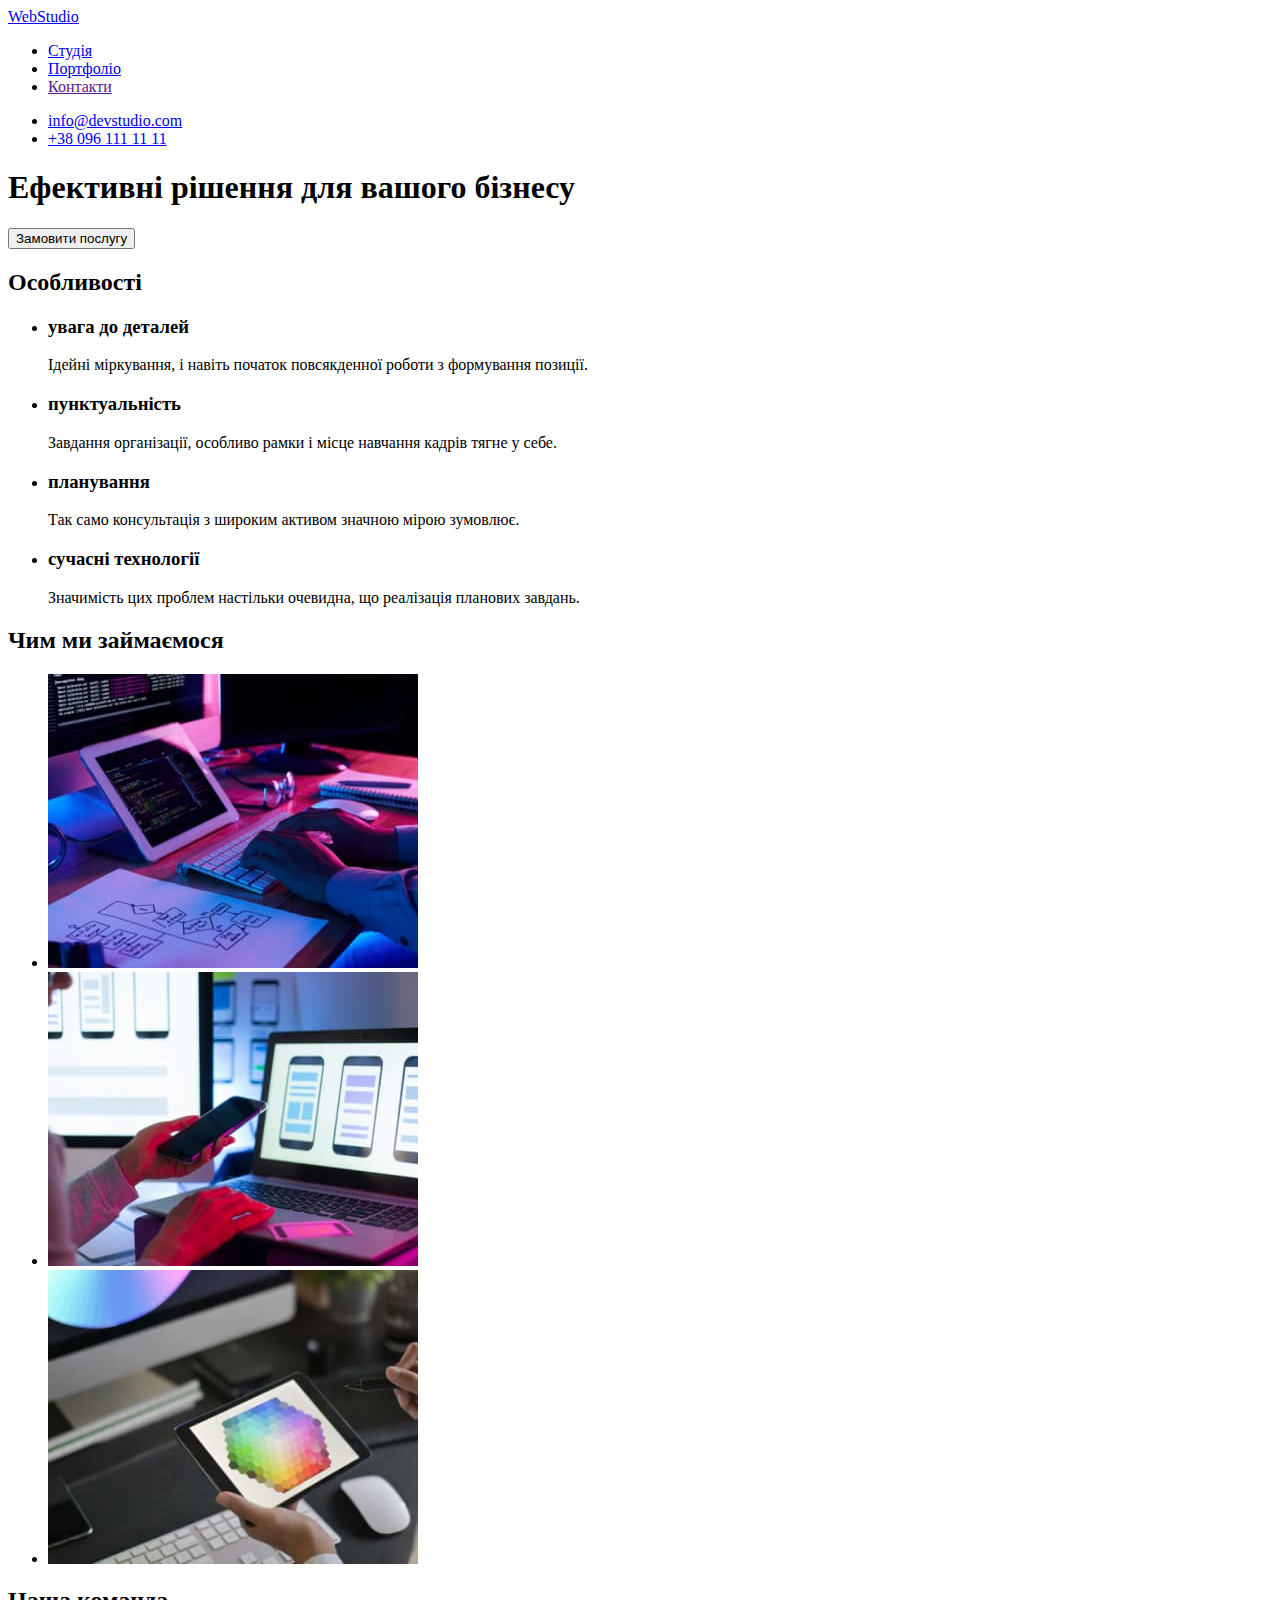
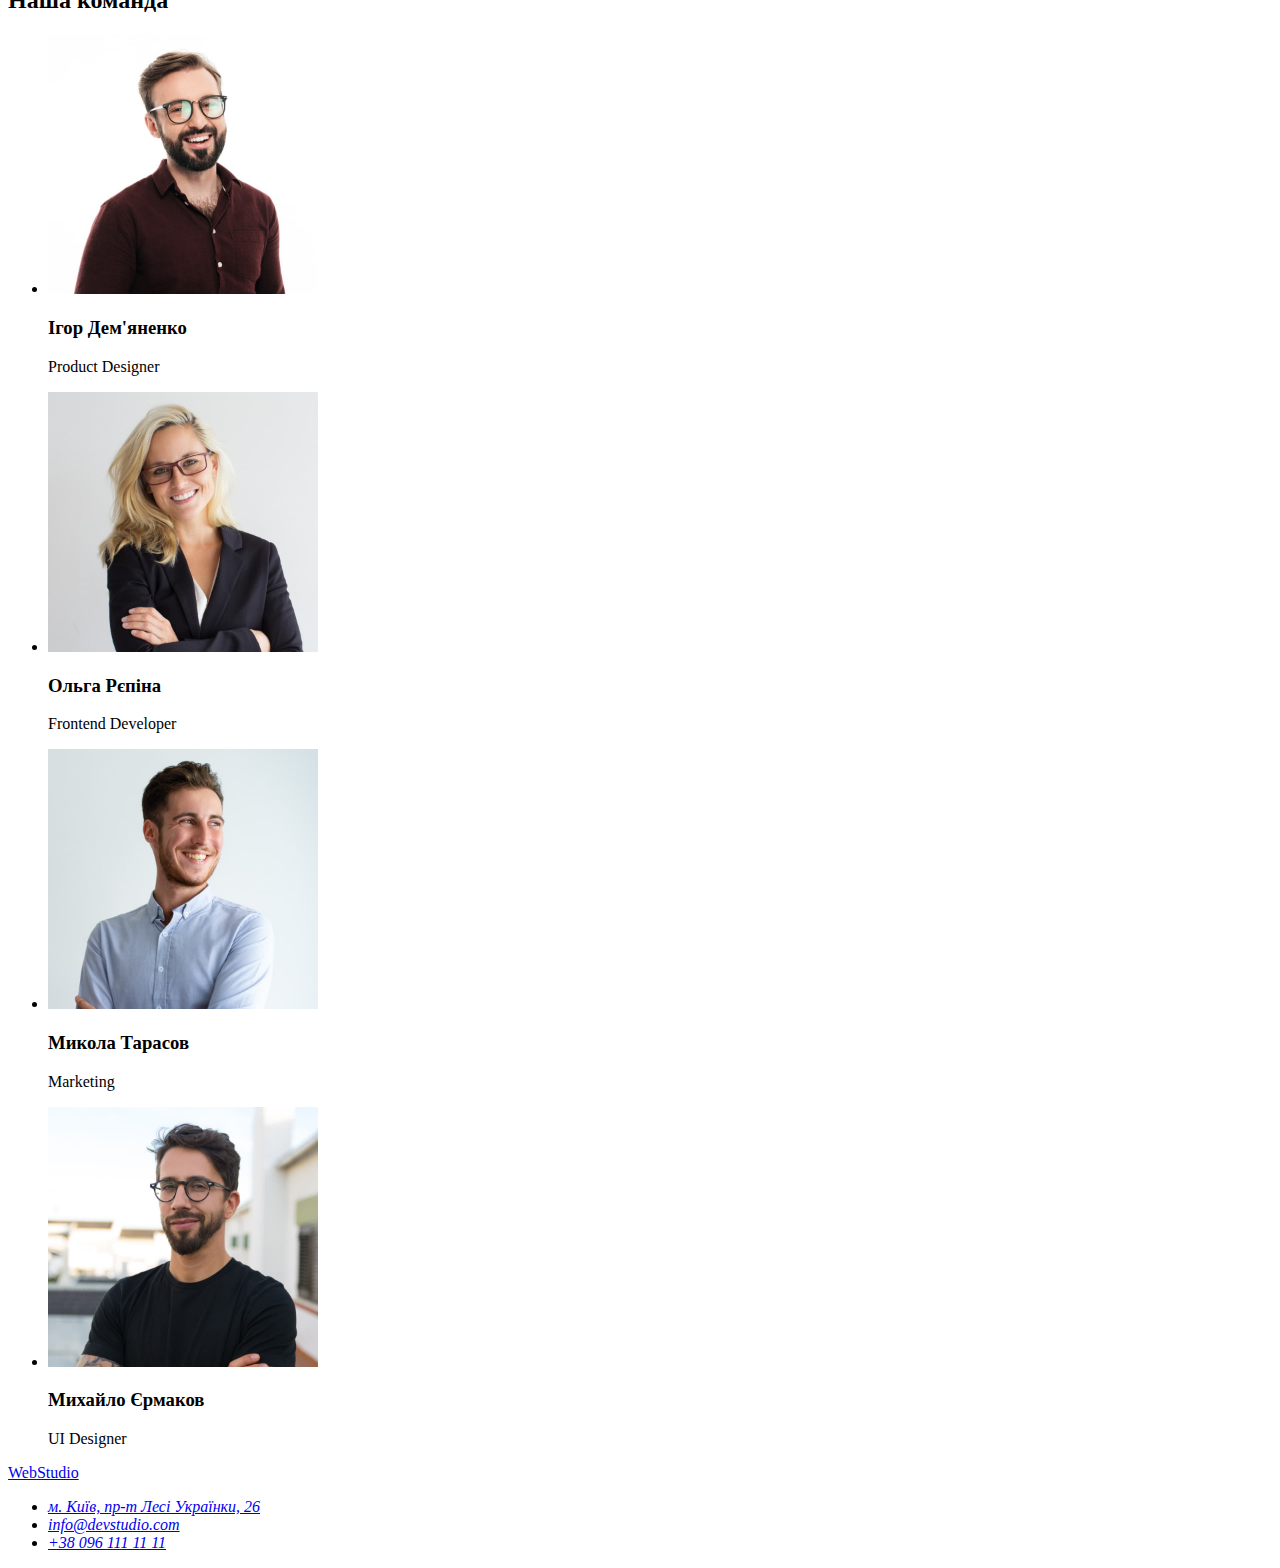
==== index.html @ 46ba3ee6 "add page portfolio" ====
<!DOCTYPE html>
<html lang="uk">
  <head>
    <meta charset="UTF-8" />
    <meta http-equiv="X-UA-Compatible" content="IE=edge" />
    <meta name="viewport" content="width=device-width, initial-scale=1.0" />
    <title>WebStudio</title>
  </head>

  <body>
    <header>
      <nav>
        <a href="./index.html">Web<span>Studio</span></a>
        <ul>
          <li>
            <a href="./index.html">Студія</a>
          </li>
          <li>
            <a href="./portfolio.html">Портфоліо</a>
          </li>
          <li>
            <a href="">Контакти</a>
          </li>
        </ul>
      </nav>
      <ul>
        <li><a href="mailto:info@devstudio.com">info@devstudio.com</a></li>
        <li><a href="tel:+380961111111">+38 096 111 11 11</a></li>
      </ul>
    </header>

    <main>
      <section>
        <h1>Ефективні рішення для вашого бізнесу</h1>
        <button type="button">Замовити послугу</button>
      </section>

      <section>
        <h2>Особливості</h2>
        <ul>
          <li>
            <h3>увага до деталей</h3>
            <p>
              Ідейні міркування, і навіть початок повсякденної роботи з
              формування позиції.
            </p>
          </li>
          <li>
            <h3>пунктуальність</h3>
            <p>
              Завдання організації, особливо рамки і місце навчання кадрів тягне
              у себе.
            </p>
          </li>
          <li>
            <h3>планування</h3>
            <p>
              Так само консультація з широким активом значною мірою зумовлює.
            </p>
          </li>
          <li>
            <h3>сучасні технології</h3>
            <p>
              Значимість цих проблем настільки очевидна, що реалізація планових
              завдань.
            </p>
          </li>
        </ul>
      </section>

      <section>
        <h2>Чим ми займаємося</h2>
        <ul>
          <li>
            <img
              src="./images/box1.jpg"
              alt="Руки на клавіатурі"
              width="370"
              height="294"
            />
          </li>
          <li>
            <img
              src="./images/box2.jpg"
              alt="Руки з телефоном біля клавіатури"
              width="370"
              height="294"
            />
          </li>
          <li>
            <img
              src="./images/box3.jpg"
              alt="Руки з планшетом"
              width="370"
              height="294"
            />
          </li>
        </ul>
      </section>

      <section>
        <h2>Наша команда</h2>
        <ul>
          <li>
            <img
              src="./images/img1.jpg"
              alt="Чоловік з бородою в окулярах"
              width="270"
              height="260"
            />
            <h3>Ігор Дем'яненко</h3>
            <p lang="en">Product Designer</p>
          </li>
          <li>
            <img
              src="./images/img2.jpg"
              alt="Жінка в окулярах"
              width="270"
              height="260"
            />
            <h3>Ольга Рєпіна</h3>
            <p lang="en">Frontend Developer</p>
          </li>
          <li>
            <img
              src="./images/img3.jpg"
              alt="Чоловік"
              width="270"
              height="260"
            />
            <h3>Микола Тарасов</h3>
            <p lang="en">Marketing</p>
          </li>
          <li>
            <img
              src="./images/img4.jpg"
              alt="Чоловік з бородою в окулярах"
              width="270"
              height="260"
            />
            <h3>Михайло Єрмаков</h3>
            <p lang="en">UI Designer</p>
          </li>
        </ul>
      </section>
    </main>

    <footer>
      <a href="./index.html">Web<span>Studio</span></a>
      <address>
        <ul>
          <li>
            <a
              href="https://goo.gl/maps/jUhiTycMhttReEfy7"
              target="_blank"
              rel="noopener noreferrer"
              >м. Київ, пр-т Лесі Українки, 26</a
            >
          </li>
          <li><a href="mailto:info@devstudio.com">info@devstudio.com</a></li>
          <li><a href="tel:+380961111111">+38 096 111 11 11</a></li>
        </ul>
      </address>
    </footer>
  </body>
</html>
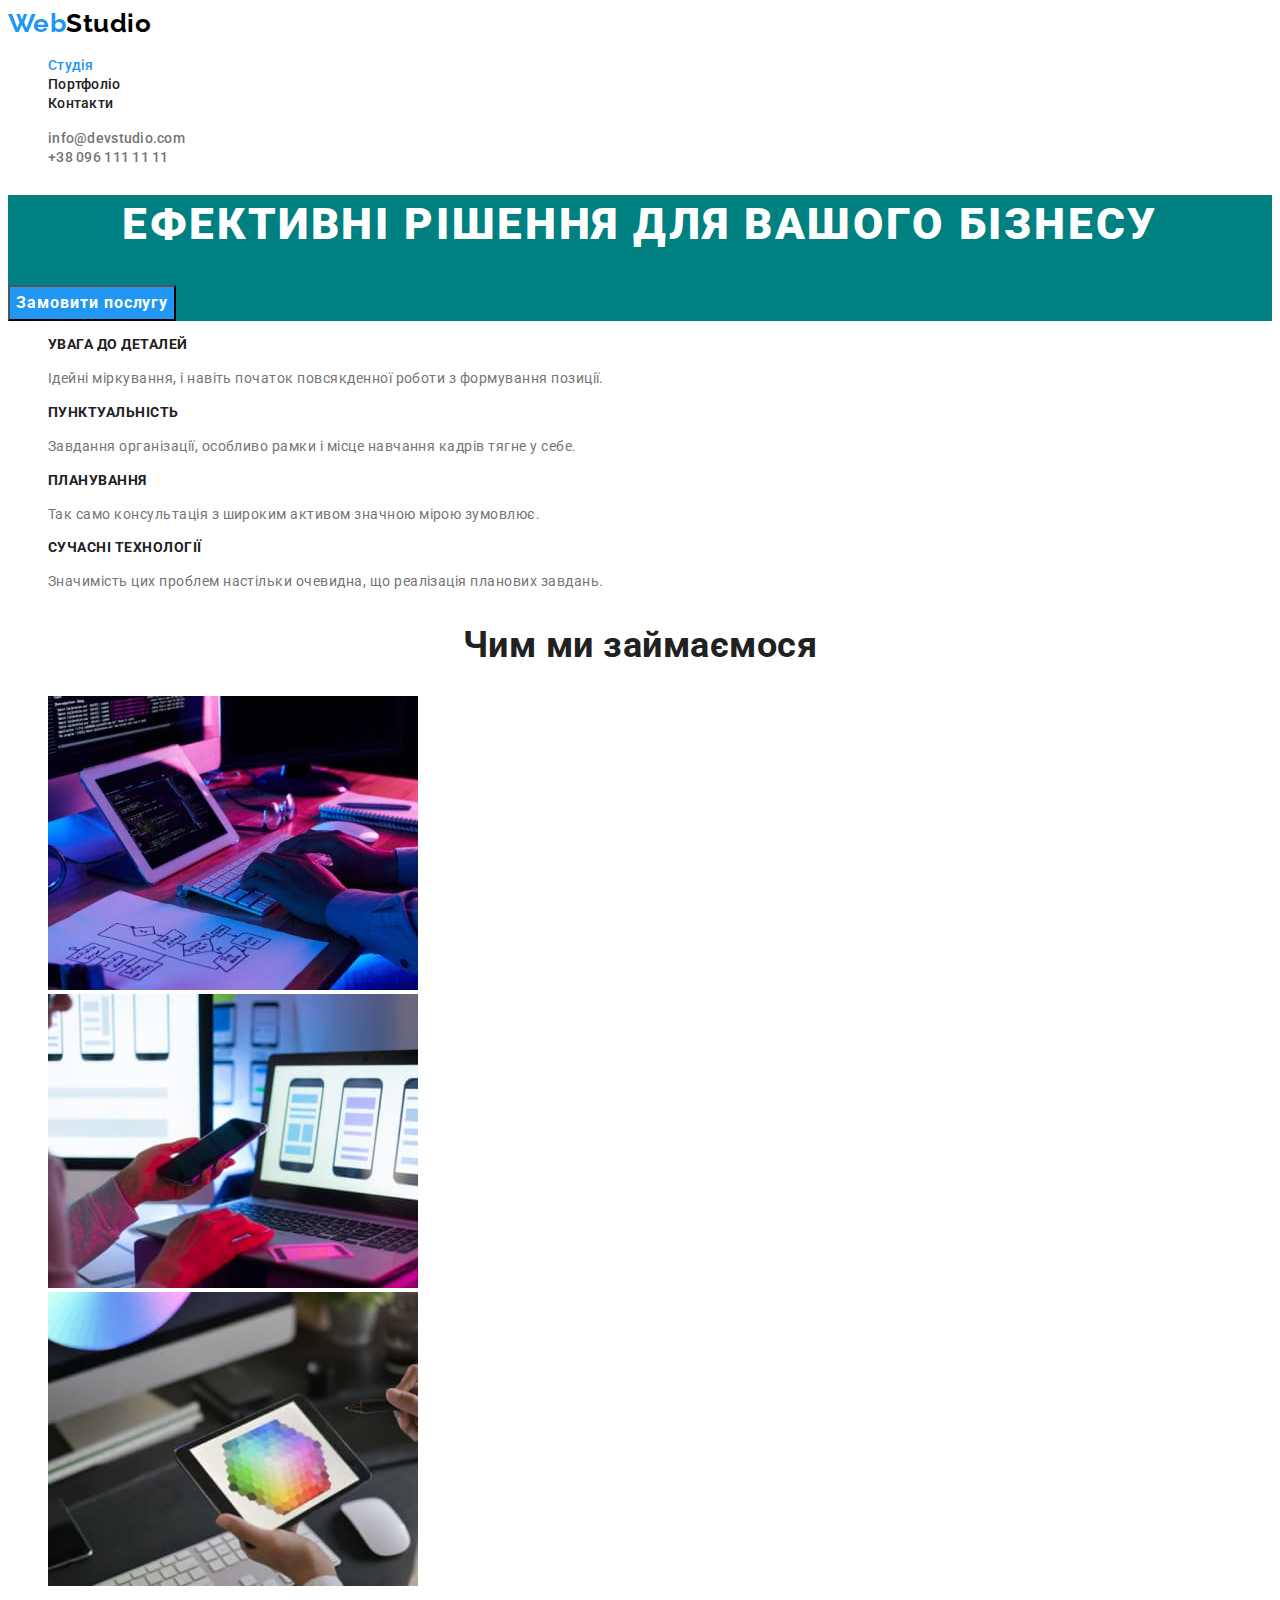
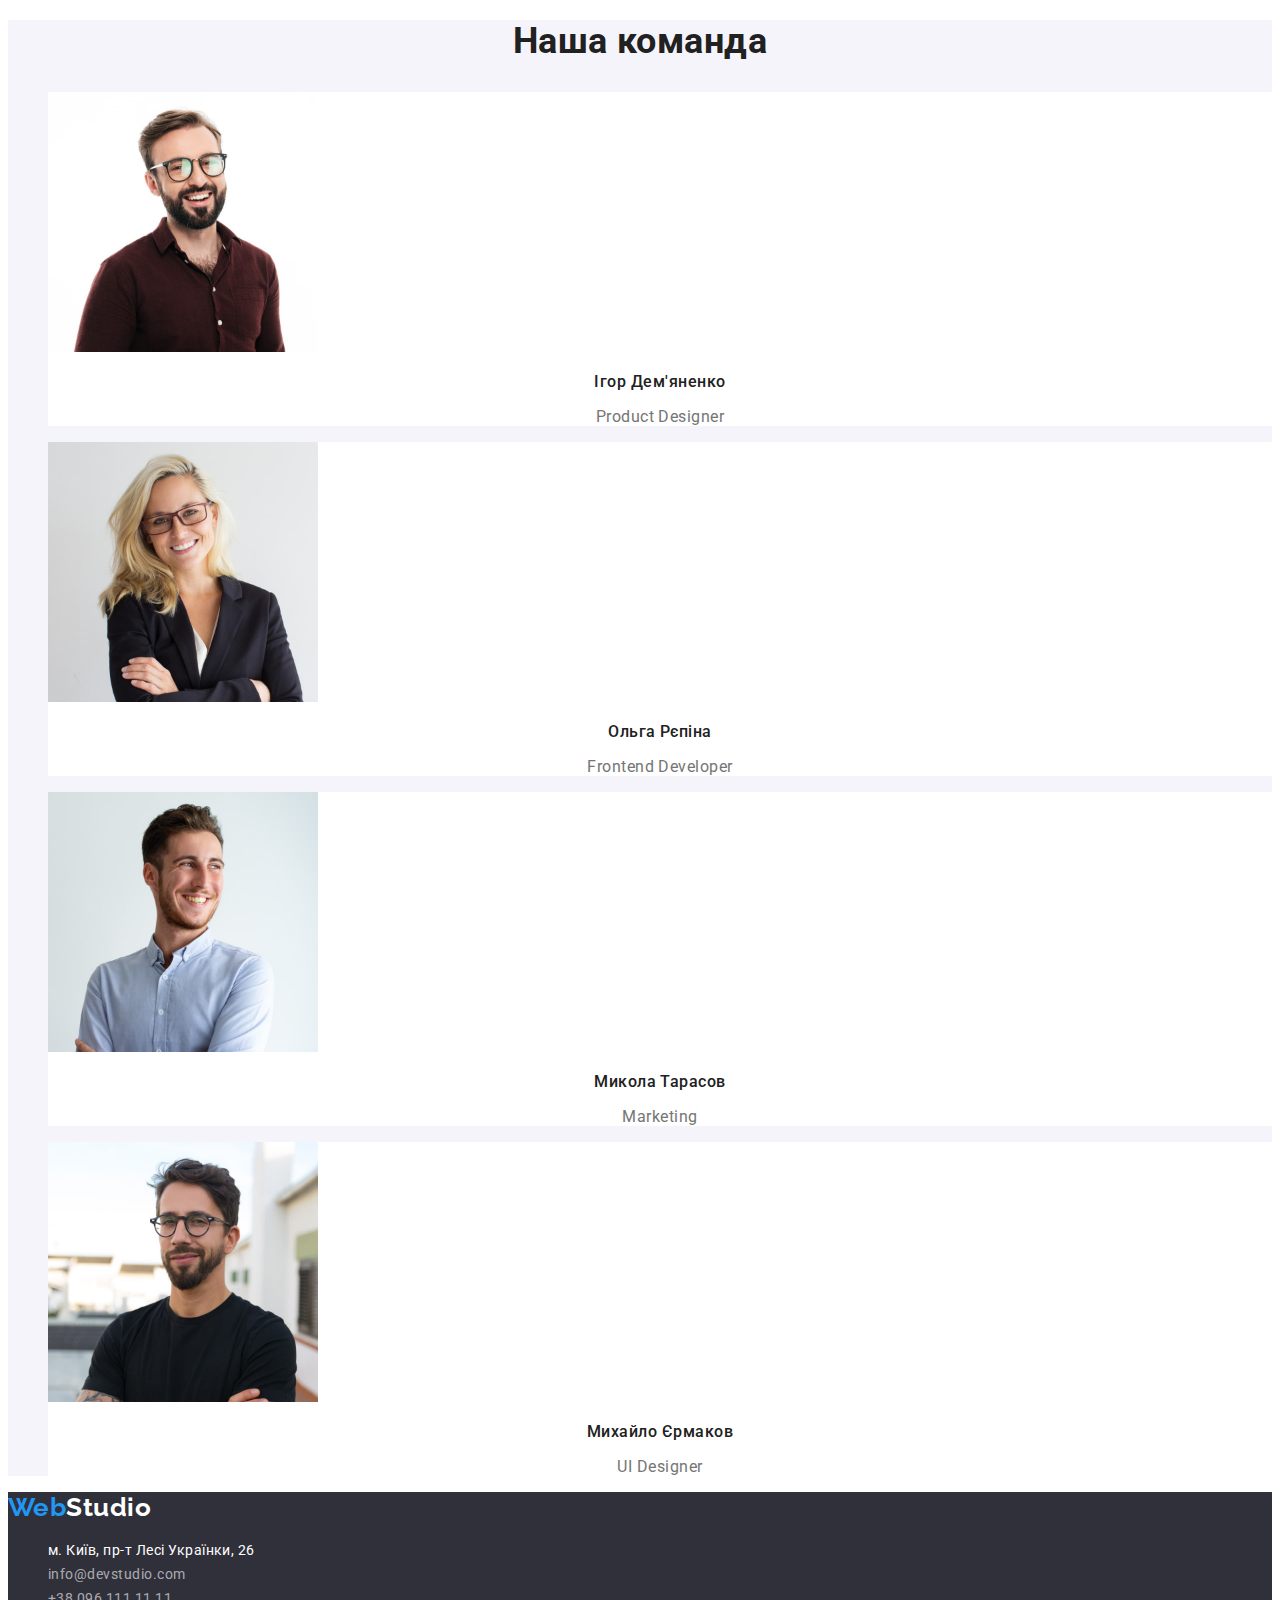
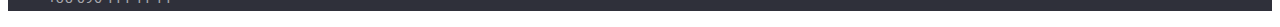
==== commit 7d395a5a: "Adds style text" ====
--- a/index.html
+++ b/index.html
@@ -5,62 +5,77 @@
     <meta http-equiv="X-UA-Compatible" content="IE=edge" />
     <meta name="viewport" content="width=device-width, initial-scale=1.0" />
     <title>WebStudio</title>
+    <link rel="preconnect" href="https://fonts.googleapis.com" />
+    <link rel="preconnect" href="https://fonts.gstatic.com" crossorigin />
+    <link
+      href="https://fonts.googleapis.com/css2?family=Raleway:wght@700&family=Roboto:wght@400;500;700;900&display=swap"
+      rel="stylesheet"
+    />
+    <link rel="stylesheet" href="./css/styles.css" />
   </head>
 
   <body>
     <header>
       <nav>
-        <a href="./index.html">Web<span>Studio</span></a>
-        <ul>
+        <a href="./index.html" class="logo"
+          >Web<span class="logo-part">Studio</span></a
+        >
+        <ul class="site-nav list">
           <li>
-            <a href="./index.html">Студія</a>
+            <a href="./index.html" class="link current">Студія</a>
           </li>
           <li>
-            <a href="./portfolio.html">Портфоліо</a>
+            <a href="./portfolio.html" class="link">Портфоліо</a>
           </li>
           <li>
-            <a href="">Контакти</a>
+            <a href="" class="link">Контакти</a>
           </li>
         </ul>
       </nav>
-      <ul>
-        <li><a href="mailto:info@devstudio.com">info@devstudio.com</a></li>
-        <li><a href="tel:+380961111111">+38 096 111 11 11</a></li>
+      <ul class="contacts-nav list">
+        <li>
+          <a href="mailto:info@devstudio.com" class="link"
+            >info@devstudio.com</a
+          >
+        </li>
+        <li><a href="tel:+380961111111" class="link">+38 096 111 11 11</a></li>
       </ul>
     </header>
 
     <main>
-      <section>
-        <h1>Ефективні рішення для вашого бізнесу</h1>
-        <button type="button">Замовити послугу</button>
+      <section class="hero">
+        <h1 class="hero-title">Ефективні рішення для вашого бізнесу</h1>
+        <button type="button" class="hero-button button">
+          Замовити послугу
+        </button>
       </section>
 
       <section>
-        <h2>Особливості</h2>
-        <ul>
+        <h2 class="visually-hidden">Особливості</h2>
+        <ul class="feature-list list">
           <li>
-            <h3>увага до деталей</h3>
-            <p>
+            <h3 class="title">Увага до деталей</h3>
+            <p class="text">
               Ідейні міркування, і навіть початок повсякденної роботи з
               формування позиції.
             </p>
           </li>
           <li>
-            <h3>пунктуальність</h3>
-            <p>
+            <h3 class="title">Пунктуальність</h3>
+            <p class="text">
               Завдання організації, особливо рамки і місце навчання кадрів тягне
               у себе.
             </p>
           </li>
           <li>
-            <h3>планування</h3>
-            <p>
+            <h3 class="title">Планування</h3>
+            <p class="text">
               Так само консультація з широким активом значною мірою зумовлює.
             </p>
           </li>
           <li>
-            <h3>сучасні технології</h3>
-            <p>
+            <h3 class="title">Сучасні технології</h3>
+            <p class="text">
               Значимість цих проблем настільки очевидна, що реалізація планових
               завдань.
             </p>
@@ -68,9 +83,9 @@
         </ul>
       </section>
 
-      <section>
-        <h2>Чим ми займаємося</h2>
-        <ul>
+      <section class="section">
+        <h2 class="section-title">Чим ми займаємося</h2>
+        <ul class="list">
           <li>
             <img
               src="./images/box1.jpg"
@@ -98,67 +113,78 @@
         </ul>
       </section>
 
-      <section>
-        <h2>Наша команда</h2>
-        <ul>
-          <li>
+      <section class="section team">
+        <h2 class="section-title">Наша команда</h2>
+        <ul class="list">
+          <li class="card">
             <img
               src="./images/img1.jpg"
               alt="Чоловік з бородою в окулярах"
               width="270"
               height="260"
             />
-            <h3>Ігор Дем'яненко</h3>
-            <p lang="en">Product Designer</p>
+            <h3 class="card-title">Ігор Дем'яненко</h3>
+            <p class="card-text" lang="en">Product Designer</p>
           </li>
-          <li>
+          <li class="card">
             <img
               src="./images/img2.jpg"
               alt="Жінка в окулярах"
               width="270"
               height="260"
             />
-            <h3>Ольга Рєпіна</h3>
-            <p lang="en">Frontend Developer</p>
+            <h3 class="card-title">Ольга Рєпіна</h3>
+            <p class="card-text" lang="en">Frontend Developer</p>
           </li>
-          <li>
+          <li class="card">
             <img
               src="./images/img3.jpg"
               alt="Чоловік"
               width="270"
               height="260"
             />
-            <h3>Микола Тарасов</h3>
-            <p lang="en">Marketing</p>
+            <h3 class="card-title">Микола Тарасов</h3>
+            <p class="card-text" lang="en">Marketing</p>
           </li>
-          <li>
+          <li class="card">
             <img
               src="./images/img4.jpg"
               alt="Чоловік з бородою в окулярах"
               width="270"
               height="260"
             />
-            <h3>Михайло Єрмаков</h3>
-            <p lang="en">UI Designer</p>
+            <h3 class="card-title">Михайло Єрмаков</h3>
+            <p class="card-text" lang="en">UI Designer</p>
           </li>
         </ul>
       </section>
     </main>
 
-    <footer>
-      <a href="./index.html">Web<span>Studio</span></a>
-      <address>
-        <ul>
+    <footer class="footer">
+      <a href="./index.html" class="logo"
+        >Web<span class="logo-part down">Studio</span></a
+      >
+      <address class="contacts-addres">
+        <ul class="list">
           <li>
             <a
               href="https://goo.gl/maps/jUhiTycMhttReEfy7"
+              class="addres-link"
               target="_blank"
               rel="noopener noreferrer"
               >м. Київ, пр-т Лесі Українки, 26</a
             >
           </li>
-          <li><a href="mailto:info@devstudio.com">info@devstudio.com</a></li>
-          <li><a href="tel:+380961111111">+38 096 111 11 11</a></li>
+          <li>
+            <a href="mailto:info@devstudio.com" class="addres-item"
+              >info@devstudio.com</a
+            >
+          </li>
+          <li>
+            <a href="tel:+380961111111" class="addres-item"
+              >+38 096 111 11 11</a
+            >
+          </li>
         </ul>
       </address>
     </footer>
--- a/css/styles.css
+++ b/css/styles.css
@@ -0,0 +1,244 @@
+:root {
+  --primary-tex-color: #757575;
+  --title-text-color: #212121;
+  --accent-color: #2196f3;
+  --primery-white-color: #ffffff;
+  --logo-part-color: #000000;
+  --hero-btn-bgc: #188ce8;
+  --filter-btn-bgc: #f5f4fa;
+  --cotacts-footer-color: rgba(255, 255, 255, 0.6);
+  --footer-bgc: #2f303a;
+}
+
+body {
+  background-color: var(--primery-white-color);
+  color: var(--primary-tex-color);
+  font-family: Roboto, sans-serif;
+  letter-spacing: 0.03em;
+}
+
+.list {
+  list-style: none;
+}
+
+.visually-hidden {
+  position: absolute;
+  white-space: nowrap;
+  width: 1px;
+  height: 1px;
+  overflow: hidden;
+  border: 0;
+  padding: 0;
+  clip: rect(0 0 0 0);
+  clip-path: inset(50%);
+  margin: -1px;
+}
+
+/* ---LOGO--- */
+
+.logo {
+  color: var(--accent-color);
+  font-family: Raleway, sans-serif;
+  font-weight: 700;
+  font-size: 26px;
+  line-height: 1.19;
+  text-decoration: none;
+}
+
+.logo-part {
+  color: var(--logo-part-color);
+}
+
+.logo:hover,
+.logo-part:hover,
+.logo:focus,
+.logo-part:focus {
+  color: var(--accent-color);
+}
+
+/* ---SITE NAV--- */
+
+.site-nav .link,
+.contacts-nav .link {
+  font-weight: 500;
+  font-size: 14px;
+  line-height: 1.14;
+  letter-spacing: 0.02em;
+  text-decoration: none;
+}
+
+.site-nav .link {
+  color: var(--title-text-color);
+}
+.site-nav .link.current {
+  color: var(--accent-color);
+}
+
+.site-nav .link:hover,
+.site-nav .link:focus {
+  color: var(--accent-color);
+}
+
+.contacts-nav .link {
+  color: var(--primary-tex-color);
+}
+
+.contacts-nav .link:hover,
+.contacts-nav .link:focus {
+  color: var(--accent-color);
+}
+
+/* ---HERO--- */
+
+.hero {
+  background-color: teal;
+}
+
+.hero-title {
+  color: var(--primery-white-color);
+  font-weight: 900;
+  font-size: 44px;
+  line-height: 1.36;
+  text-align: center;
+  letter-spacing: 0.06em;
+  text-transform: uppercase;
+}
+
+/* ---SECTIONS--- */
+
+.section .section-title {
+  color: var(--title-text-color);
+  font-size: 36px;
+  line-height: 1.17;
+  text-align: center;
+}
+
+/* ---FEATURE--- */
+
+.feature-list .title {
+  color: var(--title-text-color);
+  font-size: 14px;
+  line-height: 1.14;
+  text-transform: uppercase;
+}
+
+.feature-list .text {
+  font-size: 14px;
+  line-height: 1.71;
+}
+
+/* ---TEAM---*/
+
+.team {
+  background-color: var(--filter-btn-bgc);
+}
+
+.card {
+  background-color: var(--primery-white-color);
+}
+
+.card-title,
+.card-text {
+  font-size: 16px;
+  line-height: 1.19;
+  text-align: center;
+}
+
+.card-title {
+  color: var(--title-text-color);
+  font-weight: 500;
+}
+
+/* ---BUTTONS--- */
+
+.button {
+  cursor: pointer;
+  font-family: inherit;
+  font-size: 16px;
+  text-align: center;
+  letter-spacing: inherit;
+}
+
+.hero-button {
+  background-color: var(--accent-color);
+  color: var(--primery-white-color);
+  font-weight: 700;
+  line-height: 1.88;
+  letter-spacing: 0.06em;
+}
+
+.hero-button:hover,
+.hero-button:focus {
+  background-color: var(--hero-btn-bgc);
+}
+
+.filter-button {
+  background-color: var(--filter-btn-bgc);
+  color: var(--title-text-color);
+  font-weight: 500;
+  line-height: 1.63;
+}
+
+.filter-button:hover,
+.filter-button:focus {
+  background-color: var(--accent-color);
+  color: var(--primery-white-color);
+}
+
+/* ---FOOTER--- */
+.footer {
+  background-color: var(--footer-bgc);
+}
+
+.logo-part.down {
+  color: var(--primery-white-color);
+}
+
+.logo-part.down:hover,
+.logo-part.down:focus {
+  color: var(--accent-color);
+}
+
+.contacts-addres {
+  font-style: normal;
+}
+
+.addres-link,
+.addres-item {
+  text-decoration: none;
+  font-size: 14px;
+  line-height: 1.71;
+}
+
+.addres-link {
+  color: var(--primery-white-color);
+}
+
+.addres-item {
+  color: var(--cotacts-footer-color);
+}
+
+.addres-link:hover,
+.addres-link:focus,
+.addres-item:hover,
+.addres-item:focus {
+  color: var(--accent-color);
+}
+
+/* ---PORTFOLIO--- */
+
+.project-list .link {
+  text-decoration: none;
+  color: inherit;
+}
+.project-list .title {
+  color: var(--title-text-color);
+  font-size: 18px;
+  line-height: 2;
+  letter-spacing: 0.06em;
+}
+
+.project-list .text {
+  font-size: 16px;
+  line-height: 1.88;
+}
